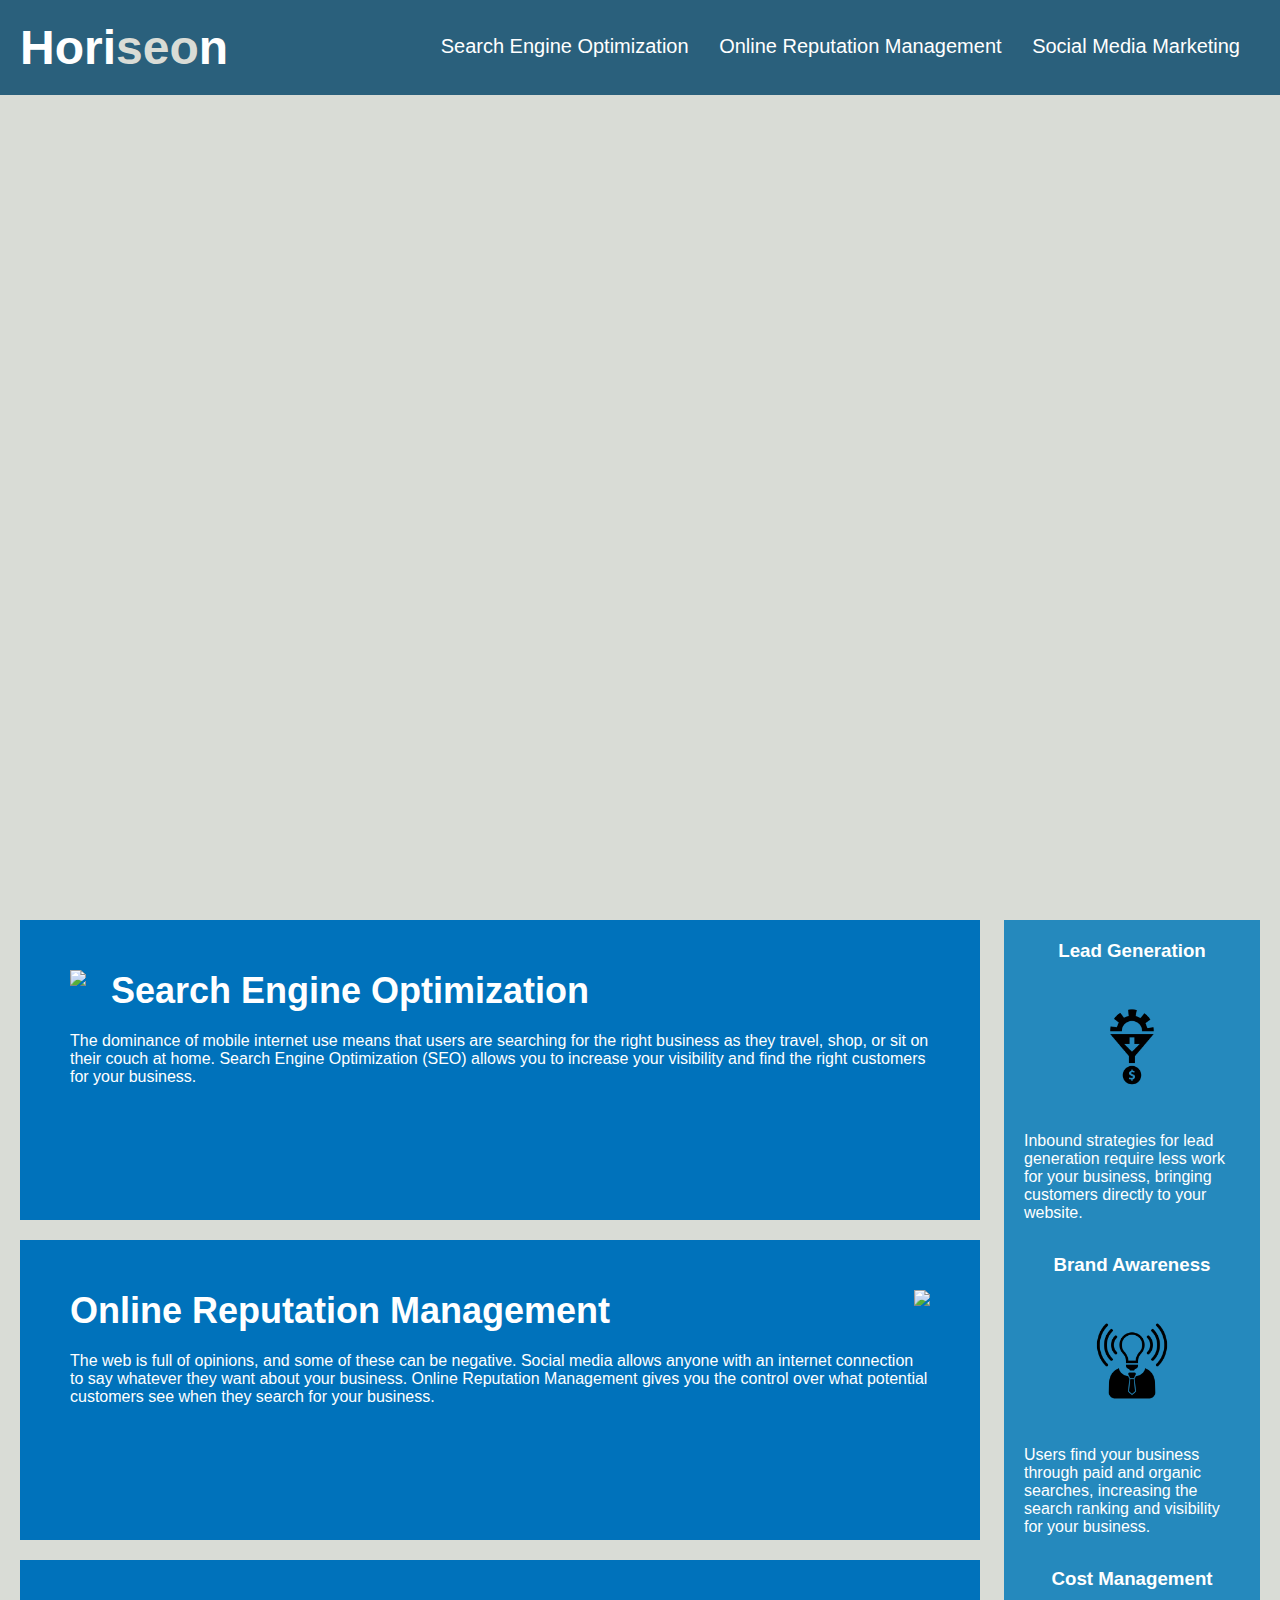
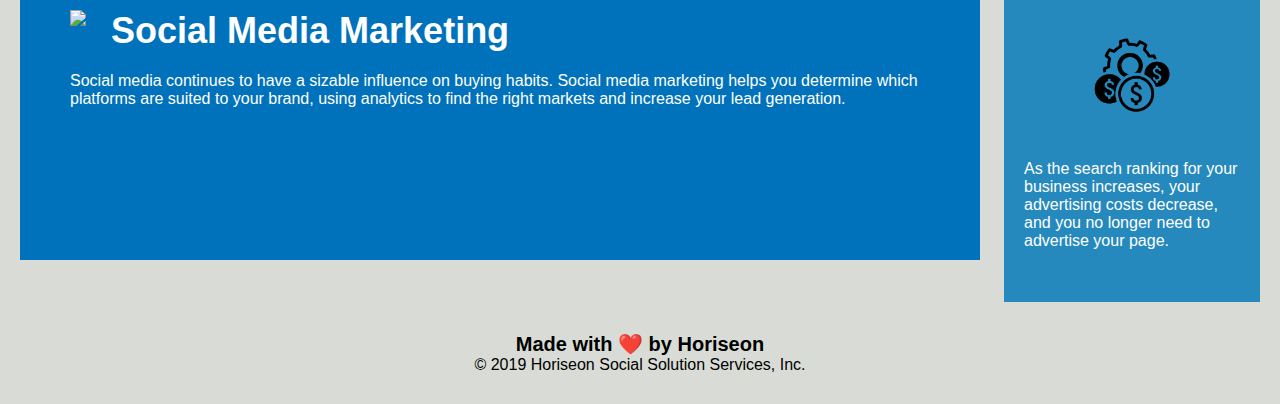
==== index.html @ f9d8617e "first upload to my git" ====
<!DOCTYPE html>
<html lang="en-us">

<head>
    <meta charset="UTF-8" />
    <link rel="stylesheet" href="./assets/css/style.css">
    <title>website</title>
</head>

<body>
    <div class="header">
        <h1>Hori<span class="seo">seo</span>n</h1>
        <div>
            <ul>
                <li>
                    <a href="#search-engine-optimization">Search Engine Optimization</a>
                </li>
                <li>
                    <a href="#online-reputation-management">Online Reputation Management</a>
                </li>
                <li>
                    <a href="#social-media-marketing">Social Media Marketing</a>
                </li>
            </ul>
        </div>
    </div>
    <div class="hero"></div>
    <div class="content">
        <div class="search-engine-optimization">
            <img src="./assets/images/search-engine-optimization.jpg" class="float-left" />
            <h2>Search Engine Optimization</h2>
            <p>
                The dominance of mobile internet use means that users are searching for the right business as they travel, shop, or sit on their couch at home. Search Engine Optimization (SEO) allows you to increase your visibility and find the right customers for your business.
            </p>
        </div>
        <div id="online-reputation-management" class="online-reputation-management">
            <img src="./assets/images/online-reputation-management.jpg" class="float-right" />
            <h2>Online Reputation Management</h2>
            <p>
                The web is full of opinions, and some of these can be negative. Social media allows anyone with an internet connection to say whatever they want about your business. Online Reputation Management gives you the control over what potential customers see when they search for your business.
            </p>
        </div>
        <div id="social-media-marketing" class="social-media-marketing">
            <img src="./assets/images/social-media-marketing.jpg" class="float-left" />
            <h2>Social Media Marketing</h2>
            <p>
                Social media continues to have a sizable influence on buying habits. Social media marketing helps you determine which platforms are suited to your brand, using analytics to find the right markets and increase your lead generation.
            </p>
        </div>
    </div>
    <div class="benefits">
        <div class="benefit-lead">
            <h3>Lead Generation</h3>
            <img src="./assets/images/lead-generation.png" />
            <p>
                Inbound strategies for lead generation require less work for your business, bringing customers directly to your website.
            </p>
        </div>
        <div class="benefit-brand">
            <h3>Brand Awareness</h3>
            <img src="./assets/images/brand-awareness.png" />
            <p>
                Users find your business through paid and organic searches, increasing the search ranking and visibility for your business.
            </p>
        </div>
        <div class="benefit-cost">
            <h3>Cost Management</h3>
            <img src="./assets/images/cost-management.png"></img>
            <p>
                As the search ranking for your business increases, your advertising costs decrease, and you no longer need to advertise your page.
            </p>
        </div>
    </div>
    <div class="footer">
        <h2>Made with ❤️️ by Horiseon</h2>
        <p>
            &copy; 2019 Horiseon Social Solution Services, Inc.
        </p>
    </div>
</body>

</html>
---- assets/css/style.css ----
/* The * use is being universal and Im not sure what its doing in here - ASK TRENT */


* {
    box-sizing: border-box;
    padding: 0;
    margin: 0;
}

body {
    background-color: #d9dcd6;
}

.header {
    padding: 20px;
    font-family: 'Trebuchet MS', 'Lucida Sans Unicode', 'Lucida Grande', 'Lucida Sans', Arial, sans-serif;
    background-color: #2a607c;
    color: #ffffff;
}

.header h1 {
    display: inline-block;
    font-size: 48px;
}

.header h1 .seo {
    color: #d9dcd6;
}

.header div {
    padding-top: 15px;
    margin-right: 20px;
    float: right;
    font-family: 'Gill Sans', 'Gill Sans MT', Calibri, 'Trebuchet MS', sans-serif;
    font-size: 20px;
}

.header div ul {
    list-style-type: none;
}

.header div ul li {
    display: inline-block;
    margin-left: 25px;
}

a {
    color: #ffffff;
    text-decoration: none;
}

p {
    font-size: 16px;
}

.hero {
    height: 800px;
    width: 100%;
    margin-bottom: 25px;
    background-image: url("../images/digital-marketing-meeting.jpg");
    background-size: cover;
    background-position: center;
}

.float-left {
    float: left;
    margin-right: 25px;
}

.float-right {
    float: right;
    margin-left: 25px;
}

.content {
    width: 75%;
    display: inline-block;
    margin-left: 20px;
}

.benefits {
    margin-right: 20px;
    padding: 20px;
    clear: both;
    float: right;
    width: 20%;
    height: 100%;
    font-family: 'Gill Sans', 'Gill Sans MT', Calibri, 'Trebuchet MS', sans-serif;
    background-color: #2589bd;
}

.benefit-lead {
    margin-bottom: 32px;
    color: #ffffff;
}

.benefit-brand {
    margin-bottom: 32px;
    color: #ffffff;
}

.benefit-cost {
    margin-bottom: 32px;
    color: #ffffff;
}

.benefit-lead h3 {
    margin-bottom: 10px;
    text-align: center;
}

.benefit-brand h3 {
    margin-bottom: 10px;
    text-align: center;
}

.benefit-cost h3 {
    margin-bottom: 10px;
    text-align: center;
}

.benefit-lead img {
    display: block;
    margin: 10px auto;
    max-width: 150px;
}

.benefit-brand img {
    display: block;
    margin: 10px auto;
    max-width: 150px;
}

.benefit-cost img {
    display: block;
    margin: 10px auto;
    max-width: 150px;
}

.search-engine-optimization {
    margin-bottom: 20px;
    padding: 50px;
    height: 300px;
    font-family: 'Gill Sans', 'Gill Sans MT', Calibri, 'Trebuchet MS', sans-serif;
    background-color: #0072bb;
    color: #ffffff;
}

.online-reputation-management {
    margin-bottom: 20px;
    padding: 50px;
    height: 300px;
    font-family: 'Gill Sans', 'Gill Sans MT', Calibri, 'Trebuchet MS', sans-serif;
    background-color: #0072bb;
    color: #ffffff;
}

.social-media-marketing {
    margin-bottom: 20px;
    padding: 50px;
    height: 300px;
    font-family: 'Gill Sans', 'Gill Sans MT', Calibri, 'Trebuchet MS', sans-serif;
    background-color: #0072bb;
    color: #ffffff;
}

.search-engine-optimization img {
    max-height: 200px;
}

.online-reputation-management img {
    max-height: 200px;
}

.social-media-marketing img {
    max-height: 200px;
}

.search-engine-optimization h2 {
    margin-bottom: 20px;
    font-size: 36px;
}

.online-reputation-management h2 {
    margin-bottom: 20px;
    font-size: 36px;
}

.social-media-marketing h2 {
    margin-bottom: 20px;
    font-size: 36px;
}

.footer {
    padding: 30px;
    clear: both;
    font-family: 'Trebuchet MS', 'Lucida Sans Unicode', 'Lucida Grande', 'Lucida Sans', Arial, sans-serif;
    text-align: center;
}

.footer h2 {
    font-size: 20px;
}
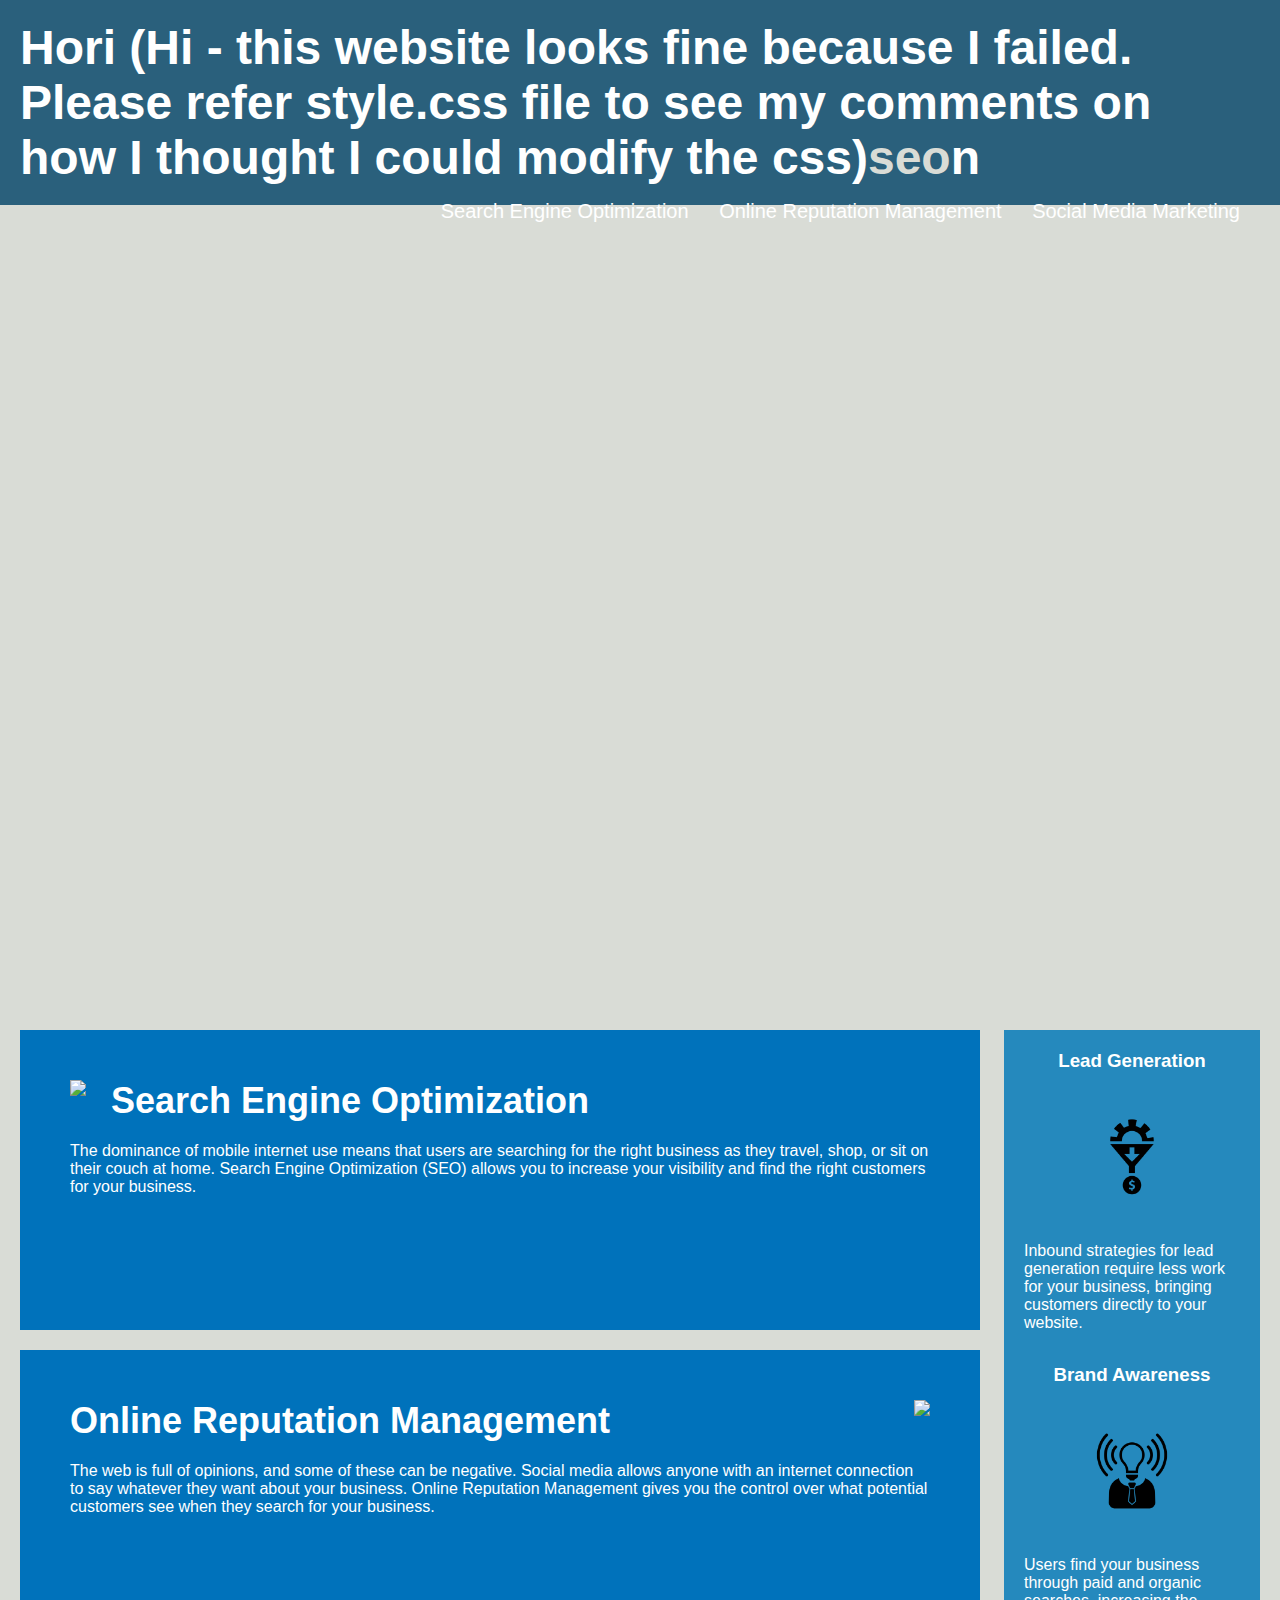
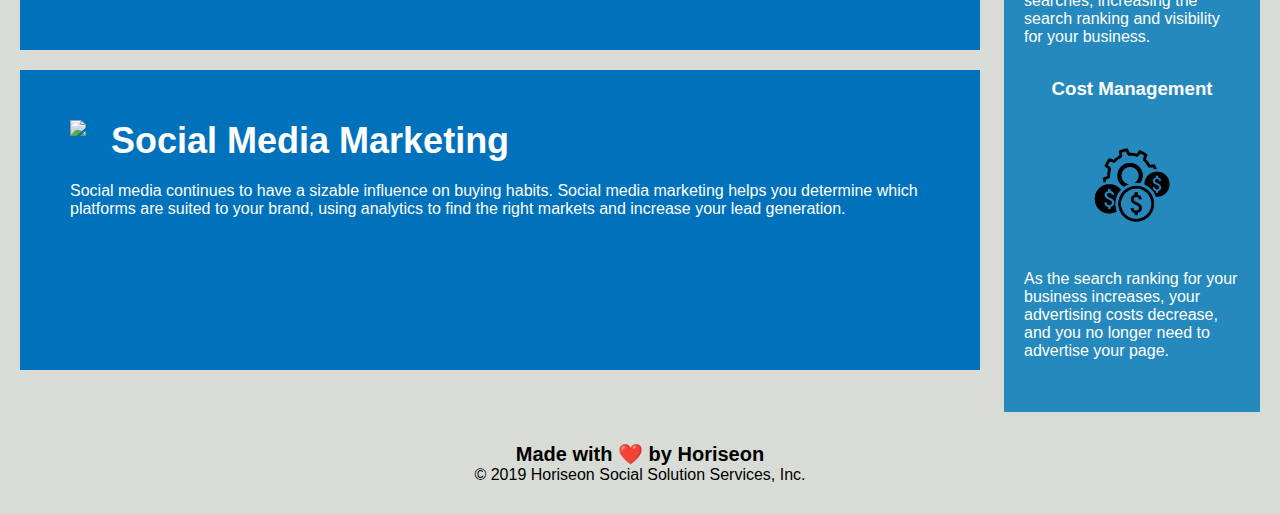
==== commit 58f7aaee: "Have added text to the webpage header advising look at css file." ====
--- a/index.html
+++ b/index.html
@@ -7,10 +7,11 @@
     <link rel="stylesheet" href="./assets/css/style.css">
     <title>website</title>
 </head>
-
+<!--Please note that I did not complete this homework to its optimum. I have put my questions/thinking about how to improve the CSS in the style.css file
+so please check that file to see I spent quite some time trying to learn CSS-->
 <body>
     <div class="header">
-        <h1>Hori<span class="seo">seo</span>n</h1>
+        <h1>Hori (Hi - this website looks fine because I failed. Please refer style.css file to see my comments on how I thought I could modify the css)<span class="seo">seo</span>n</h1>
         <div>
             <ul>
                 <li>
--- a/assets/css/style.css
+++ b/assets/css/style.css
@@ -1,17 +1,60 @@
 
-/* The * use is being universal and Im not sure what its doing in here - ASK TRENT */
-
-
+
+
+
+/* This comment section has been added as an easy reference to help in the standardisation of the website.
+
+font-family: 'Trebuchet MS', 'Lucida Sans Unicode', 'Lucida Grande', 'Lucida Sans', Arial, sans-serif;
+font-family: 'Gill Sans', 'Gill Sans MT', Calibri, 'Trebuchet MS', sans-serif;
+Note: For an accessible website you would add Dyslexic fonts and also the option to incrementally grow font size as a choice so that the vision impaired
+can choose the size that suits them.           
+
+Body background-color: #d9dcd6
+Header h1 text color: #d9dcd6
+All other text color: #ffffff
+Header background-color: #2a607c;
+Benefits Section background-color: #2589bd
+What they do Sections: background-color: #0072bb;
+
+
+
+
+/*
+
+
+
+
+/* This is prescribing that across the whole html the box setting has no padding and no margin? 
+cos no margin doesnt make sense to me as I dont understand why the content-box size is not in here? Margins create space around and element,
+padding creates extra space within an element. The website looks like it has margins between divs...but this is because the classes within the html over-ride
+whats in the "*"???
+Now I've read more I think margin: 0; means that its applying 0 margin to all sides (having 1 value means apply to all sides).
+But I still dont get why its 0? Same thoughts for padding.  */
 * {
     box-sizing: border-box;
     padding: 0;
     margin: 0;
 }
 
+/* Element selectors - generic. 
+Can h1 be element....as has the SEO span...if that is for the word Horiseon?? */
 body {
     background-color: #d9dcd6;
 }
 
+a {
+    color: #ffffff;
+    text-decoration: none;
+}
+
+/* Comment for all fonts...best practice not to use px? But I dont know how is best to fix this. */
+p {
+    font-size: 16px;
+}
+
+/* Specific .classes  */
+/* can the header aspects be combined? Whats the seo thing?
+I can see that its search engine optimisation acronym but not sure why a class has been created? */
 .header {
     padding: 20px;
     font-family: 'Trebuchet MS', 'Lucida Sans Unicode', 'Lucida Grande', 'Lucida Sans', Arial, sans-serif;
@@ -19,6 +62,8 @@
     color: #ffffff;
 }
 
+/* I think this is the Horiseon word in the Header box that has different font size (and colour?) than the other text? 
+SHould it therefore be an id (unique?) */
 .header h1 {
     display: inline-block;
     font-size: 48px;
@@ -44,15 +89,8 @@
     display: inline-block;
     margin-left: 25px;
 }
-
-a {
-    color: #ffffff;
-    text-decoration: none;
-}
-
-p {
-    font-size: 16px;
-}
+/*  */
+
 
 .hero {
     height: 800px;
@@ -79,6 +117,9 @@
     margin-left: 20px;
 }
 
+
+/* I think we can combine common elements for the benefits components and therefore the class element .benefits could have all three components?
+But I dont know how to bring them all together? */
 .benefits {
     margin-right: 20px;
     padding: 20px;
@@ -87,9 +128,18 @@
     width: 20%;
     height: 100%;
     font-family: 'Gill Sans', 'Gill Sans MT', Calibri, 'Trebuchet MS', sans-serif;
-    background-color: #2589bd;
-}
-
+    background-color: #2589bd;  
+}
+
+/* I think we can combine common elements for the margin nd color benefits components */
+.benefit-botmargandcolor {
+    margin-bottom: 32px;
+    color: #ffffff;
+}
+
+/* so the 3 benefits below for margin-bottom and color have been combined into the botmargandcolor class
+and I have changed the refernce in html to be the botmargandcolor class 
+ */
 .benefit-lead {
     margin-bottom: 32px;
     color: #ffffff;
@@ -104,7 +154,17 @@
     margin-bottom: 32px;
     color: #ffffff;
 }
-
+/* the benefits above have been removed from the html file and replaced with the benefit-botmargandcolor class */
+
+
+
+/* I think we can combine common elements for the h3 benefits components */
+.benefit-h3botmarandtextalign {
+    margin-bottom: 10px;
+    text-align: center;  
+}
+/* so the 3 benefits below for margin-bottom and text-align for h3 have been combined into the h3botmarandtextalign class
+and I have changed the refernce in html to be the h3botmarandtextalign class or can it be an id (#)? or just h3 element?  */
 .benefit-lead h3 {
     margin-bottom: 10px;
     text-align: center;
@@ -119,6 +179,18 @@
     margin-bottom: 10px;
     text-align: center;
 }
+/* the benefits above have been removed from the html file and replaced with the benefit-h3botmarandtextalign class */
+
+
+
+/* I think we can combine common elements for the img benefits components */
+.benefit-image {
+    display: block;
+    margin: 10px auto;
+    max-width: 150px;   
+}
+/* so the 3 benefits below for display, margin and max-width for the images have been combined into the benefit-image class
+and I have changed the reference in html to be the benefit-image class  */
 
 .benefit-lead img {
     display: block;
@@ -137,7 +209,27 @@
     margin: 10px auto;
     max-width: 150px;
 }
-
+/* the benefits above have been removed from the html file and replaced with the benefit-h3botmarandtextalign class */
+
+
+/* Or should I bring them all together to describe all of the benefits attributes in one line? Viz have id= for each of
+""benfits", "benfits margin and max-width", "benefits margin bottom and text-align" and the "benfits images"
+ and have them in the one .class or style???? */
+.benefits {
+    margin-right: 20px;
+    padding: 20px;
+    clear: both;
+    float: right;
+    width: 20%;
+    height: 100%;
+    font-family: 'Gill Sans', 'Gill Sans MT', Calibri, 'Trebuchet MS', sans-serif;
+    background-color: #2589bd;
+/* dont know how to though */}
+
+
+
+
+/* Its the same for these */
 .search-engine-optimization {
     margin-bottom: 20px;
     padding: 50px;
@@ -164,7 +256,10 @@
     background-color: #0072bb;
     color: #ffffff;
 }
-
+/*    */
+
+
+/* Its the same for these */
 .search-engine-optimization img {
     max-height: 200px;
 }
@@ -176,7 +271,10 @@
 .social-media-marketing img {
     max-height: 200px;
 }
-
+/*    */
+
+
+/* Its the same for these too */
 .search-engine-optimization h2 {
     margin-bottom: 20px;
     font-size: 36px;
@@ -192,6 +290,7 @@
     font-size: 36px;
 }
 
+/* Should be able to put the footer requirements together too? */
 .footer {
     padding: 30px;
     clear: both;
